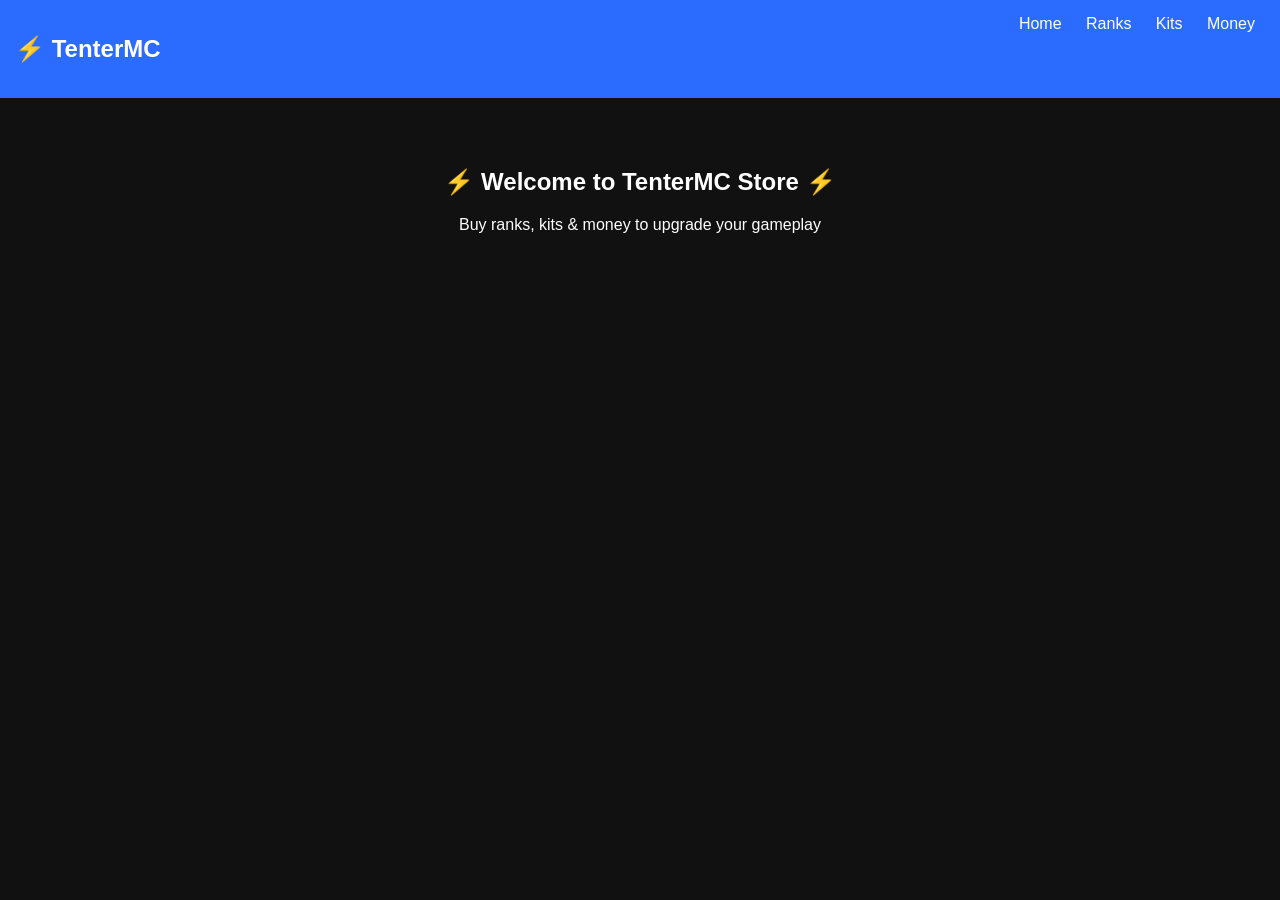
==== index.html @ 3746546e "Add files via upload" ====
<!DOCTYPE html>
<html>
<head>
  <title>TenterMC Store</title>
  <link rel="stylesheet" href="style.css">
</head>
<body>
<nav>
  <h1>⚡ TenterMC</h1>
  <div>
    <a href="index.html">Home</a>
    <a href="ranks.html">Ranks</a>
    <a href="kits.html">Kits</a>
    <a href="coins.html">Money</a>
  </div>
</nav>
<div class="home">
  <h2>⚡ Welcome to TenterMC Store ⚡</h2>
  <p>Buy ranks, kits & money to upgrade your gameplay</p>
</div>
</body>
</html>
---- style.css ----
body {
  margin: 0;
  font-family: Arial;
  background: #111;
  color: white;
}
nav {
  display: flex;
  justify-content: space-between;
  background: #2b6cff;
  padding: 15px;
}
nav a {
  color: white;
  margin: 0 10px;
  text-decoration: none;
}
.home {
  text-align: center;
  padding: 50px;
}
.shop {
  padding: 20px;
}
.item {
  background: #222;
  margin: 10px;
  padding: 15px;
  border-radius: 10px;
}
button {
  background: #2b6cff;
  border: none;
  padding: 10px;
  color: white;
}
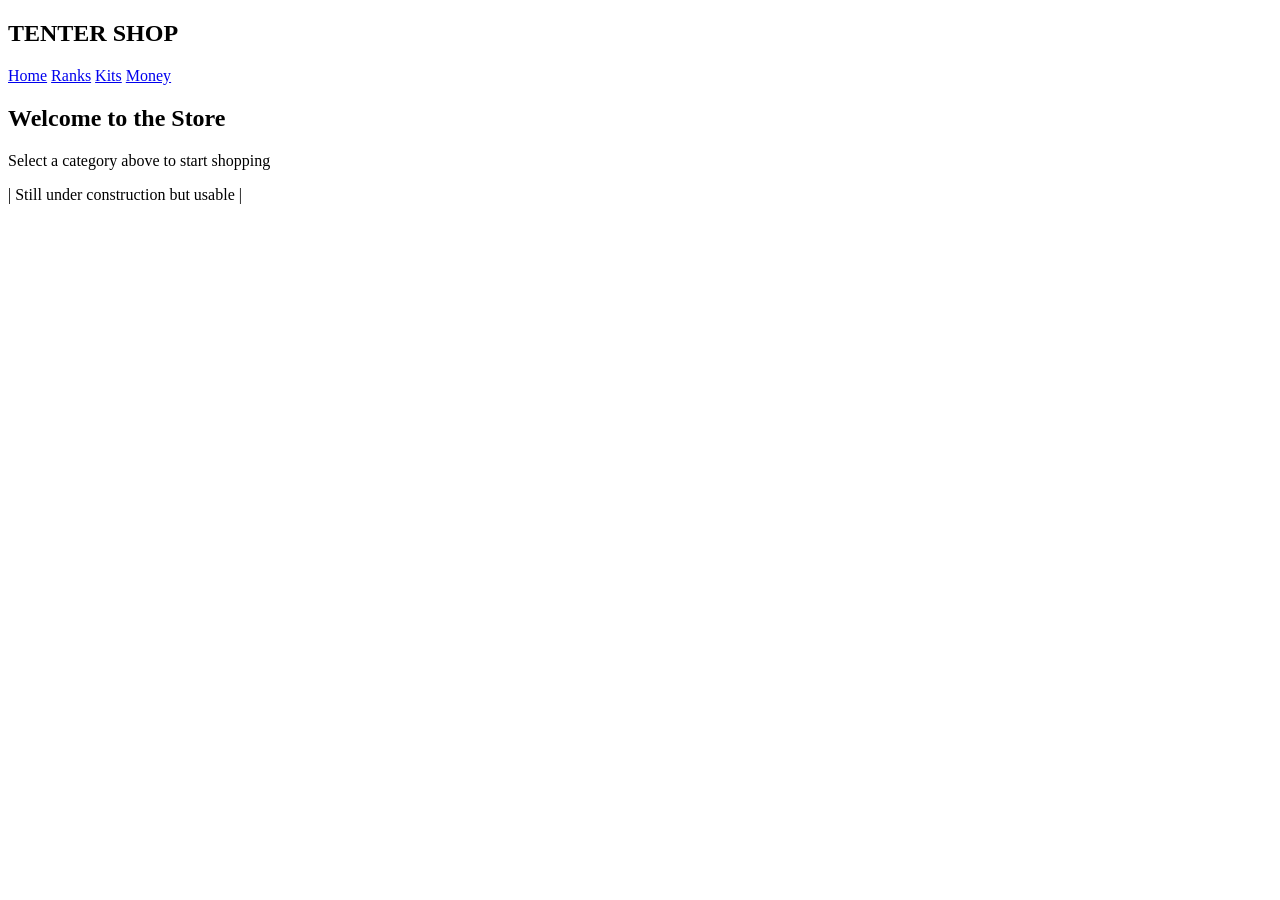
==== commit d70fd534: "Add files via upload" ====
--- a/index.html
+++ b/index.html
@@ -1,22 +1,28 @@
+
 <!DOCTYPE html>
 <html>
 <head>
-  <title>TenterMC Store</title>
+  <title>Server Shop</title>
   <link rel="stylesheet" href="style.css">
 </head>
+
 <body>
+
 <nav>
-  <h1>⚡ TenterMC</h1>
+  <h1>TENTER SHOP </h1>
   <div>
-    <a href="index.html">Home</a>
-    <a href="ranks.html">Ranks</a>
-    <a href="kits.html">Kits</a>
-    <a href="coins.html">Money</a>
+  <a href="index.html">Home</a>
+<a href="ranks.html">Ranks</a>
+<a href="kits.html">Kits</a>
+<a href="money.html">Money</a>
   </div>
 </nav>
+
 <div class="home">
-  <h2>⚡ Welcome to TenterMC Store ⚡</h2>
-  <p>Buy ranks, kits & money to upgrade your gameplay</p>
+  <h2>Welcome to the Store</h2>
+  <p>Select a category above to start shopping</p>
+  <p>| Still under construction but usable |</p>
 </div>
+
 </body>
 </html>
